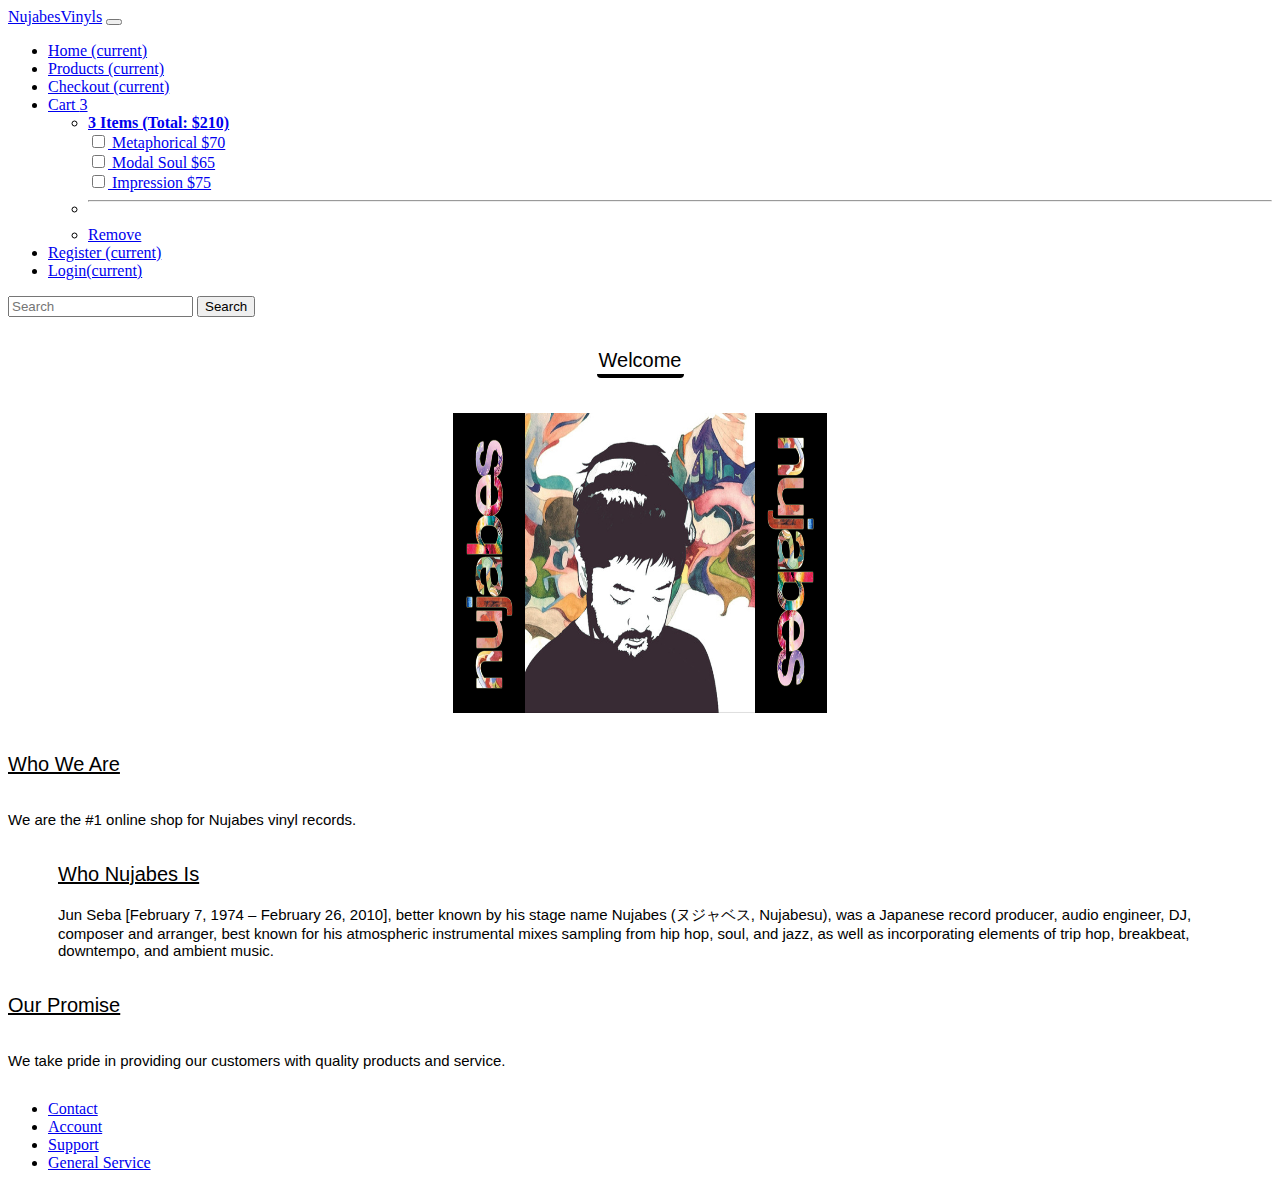
==== index.html @ d6676f7e "Capstone 1" ====
<!doctype html>
<html lang="en">

<head>
  <title>Home</title>

  <meta charset="utf-8">
  <meta name="viewport" content="width=device-width, initial-scale=1, shrink-to-fit=no">

  <!-- Bootstrap -->
  <link href="https://cdn.jsdelivr.net/npm/bootstrap@5.3.2/dist/css/bootstrap.min.css" 
    rel="stylesheet" integrity="sha384-T3c6CoIi6uLrA9TneNEoa7RxnatzjcDSCmG1MXxSR1GAsXEV/Dwwykc2MPK8M2HN" 
    crossorigin="anonymous">
  <!-- Bootstrap -->
  <link rel="stylesheet" href="style.css">

</head>

<body class="d-flex flex-column min vh-100">
  <header>
    <nav class="navbar navbar-expand-lg navbar-dark bg-dark">
          <div class="container">
            <a class="navbar-brand" href="index.html">NujabesVinyls</a>
            <button class="navbar-toggler d-lg-none" type="button" data-bs-toggle="collapse" data-bs-target="#collapsibleNavId" aria-controls="collapsibleNavId"
                aria-expanded="false" aria-label="Toggle navigation">
                <span class="navbar-toggler-icon"></span>
            </button>
            <div class="collapse navbar-collapse" id="collapsibleNavId">
                <ul class="navbar-nav me-auto mt-2 mt-lg-0">
                    <li class="nav-item">
                        <a class="nav-link active" href="index.html" aria-current="page">Home <span class="visually-hidden">(current)</span></a>
                    </li>
                    
                    <li class="nav-item">
                      <a class="nav-link active" href="products.html" aria-current="page">Products <span class="visually-hidden">(current)</span></a>
                  </li>
                  <li class="nav-item">
                    <a class="nav-link active" href="checkout.html" aria-current="page">Checkout <span class="visually-hidden">(current)</span></a>
                  </li>
                  <li class="nav-item dropdown">
                    <a class="nav-link dropdown-toggle" href="checkout.html" role="button" data-bs-toggle="dropdown" aria-expanded="false">
                      Cart <span class="badge text-bg-secondary">3</span>
                  </a>
                    <ul class="dropdown-menu">
                      <li><a class="dropdown-item" href="#items"><strong>3 Items (Total: $210)</strong><br>
                        <input class="form-check-input" type="checkbox" value="" id="flexCheckDefault">
                          <label class="form-check-label" for="flexCheckDefault">
                          </label>Metaphorical $70
                          <br>
                          <input class="form-check-input" type="checkbox" value="" id="flexCheckDefault2">
                          <label class="form-check-label" for="flexCheckDefault">
                          </label>Modal Soul $65<br>
                          <input class="form-check-input" type="checkbox" value="" id="flexCheckDefault3">
                          <label class="form-check-label" for="flexCheckDefault">
                          </label>Impression $75</a></li>
                      <li><hr class="dropdown-divider"></li>
                      <li><a class="dropdown-item" href="index.html">Remove</a></li>
                    </ul>
                  </li>

                    <li class="nav-item">
                      <a class="nav-link active" href="registration.html" aria-current="page">Register <span class="visually-hidden">(current)</span></a>
                    </li>
                    <li class="nav-item">
                      <a class="nav-link active" href="login.html" aria-current="page">Login<span class="visually-hidden">(current)</span></a>
                    </li>
                </ul>
                
                <form class="d-flex my-2 my-lg-0">
                    <input class="form-control me-sm-2" type="text" placeholder="Search" name="search">
                    <button class="btn btn-dark my-2 my-sm-0" type="submit">Search</button>
                </form>
            </div>
      </div>
    </nav>
  </header>
  <!-- NAVIGATION -->
  

  <!-- IMAGES -->
  <main class="flex flex-grow-1">
    <div class="registration-header">
      <p class="reg-style">Welcome</p>
    </div>
    <div class="content-image">
      <img src="images/logo-left.png" height="300px" alt="Nujabes" width="72px">
        <img class="image-home" src="images/profile-1.jpg" height="300px" alt="Nujabes" width="230x">
      <img src="images/logo-right.png" height="300px"  alt="Nujabes" width="72px">
    </div>
    
  <!-- Paragraphs -->

      <div class="container-paragraph">
          <div class="paragraph1">
          <p class="text-center">Who We Are</p>
        </div>
        <div class="paragraph-text">
          <p class="text-center">We are the #1 online shop for Nujabes vinyl records.</p>
        </div>
        <div class="paragraph2">
          <div class="paragraph1">
          <p class="text-center">Who Nujabes Is</p>
          </div>
        <div class="paragraph-text">
        <p class="text-center">Jun Seba [February 7, 1974 – February 26, 2010], 
          better known by his stage name Nujabes (ヌジャベス, Nujabesu), 
          was a Japanese record producer, audio engineer, DJ, 
          composer and arranger, best known for his atmospheric instrumental mixes sampling from hip hop, soul, and jazz, as well as incorporating elements of trip hop, breakbeat, downtempo, and ambient music. </p>
        </div>
        </div>
        <div class="paragraph1">
          <p class="text-center">Our Promise</p>
        </div>
        <div class="paragraph-text">
        <p class="text-center">We take pride in providing our customers with quality products and service.</p>
        </div>
      </div>
  <!-- Paragraphs -->
  </main>

  <footer class="bg-dark text-white py-1">
  <!--    <div class="contact-list-container">-->
    <div class="container">
      <ul class="nav justify-content-center">
          <li class="nav-item">
              <a class="nav-link text-white" href="#Contact">Contact</a>
          </li>
          <li class="nav-item">
              <a class="nav-link text-white" href="#Account">Account</a>
          </li>
          <li class="nav-item">
              <a class="nav-link text-white" href="mailto:jesp9040@gmail.com">Support</a>
          </li>
          <li class="nav-item">
              <a class="nav-link text-white" href="#Service">General Service</a>
          </li>
      </ul>
    </div>
  </footer>

  <script src="https://cdn.jsdelivr.net/npm/bootstrap@5.3.2/dist/js/bootstrap.bundle.min.js" 
  integrity="sha384-C6RzsynM9kWDrMNeT87bh95OGNyZPhcTNXj1NW7RuBCsyN/o0jlpcV8Qyq46cDfL" 
  crossorigin="anonymous"></script>
  </script>
</body>
</html>
---- style.css ----
/* HOME */
.login-register{
    display: flex;
    margin-right: 2px;
}

.content-image {
    display: flex;
    justify-content: center;
    margin-top: 15px;
}

.container-paragraph{
    display: flex;
    flex-direction: column;
    margin-top: 20px;
}

.paragraph1{
    font-family:Impact, Haettenschweiler, 'Arial Narrow Bold', sans-serif;
    font-size: 20px;
    text-decoration: underline;
}

.paragraph2{
    margin-left: 50px;
    margin-right: 50px;
}

.paragraph-text{
    font-family:Verdana, Geneva, Tahoma, sans-serif;
    font-size: 15px;
}

/* REGISTRATION */

.registration-header{
    display: flex;
    justify-content: center;
    margin-top: 10px;
}

.reg-style{
    border-radius: 4px;
    border-bottom: 4px solid black;
    padding: 2px;
    font-family: Verdana, Geneva, Tahoma, sans-serif;
    font-size: 20px;
}

.row-registration{
    display: flex;
    flex-wrap: wrap;
    flex-direction: column;
    align-items: flex-start;
    justify-content: center;
    align-content: center;
    
}

.col-md-4-registration{
    display: flex;
    flex-wrap: wrap;
    margin-bottom: 5px;
}

.col-md-4-button{
    margin-bottom: 30px;
}

.reg-checkbox{
    margin-top: 10px;
    margin-bottom: 15px;
    display: flex;
    align-items: flex-start;
    flex-direction: column; 
}

.check-text{
    border:1px solid rgb(215, 215, 215);
    font-family:'Segoe UI', Tahoma, Geneva, Verdana, sans-serif;
}



/* PRODUCTS */

.card-album{
    margin-bottom: 20px;
    margin-left: 30px;
}
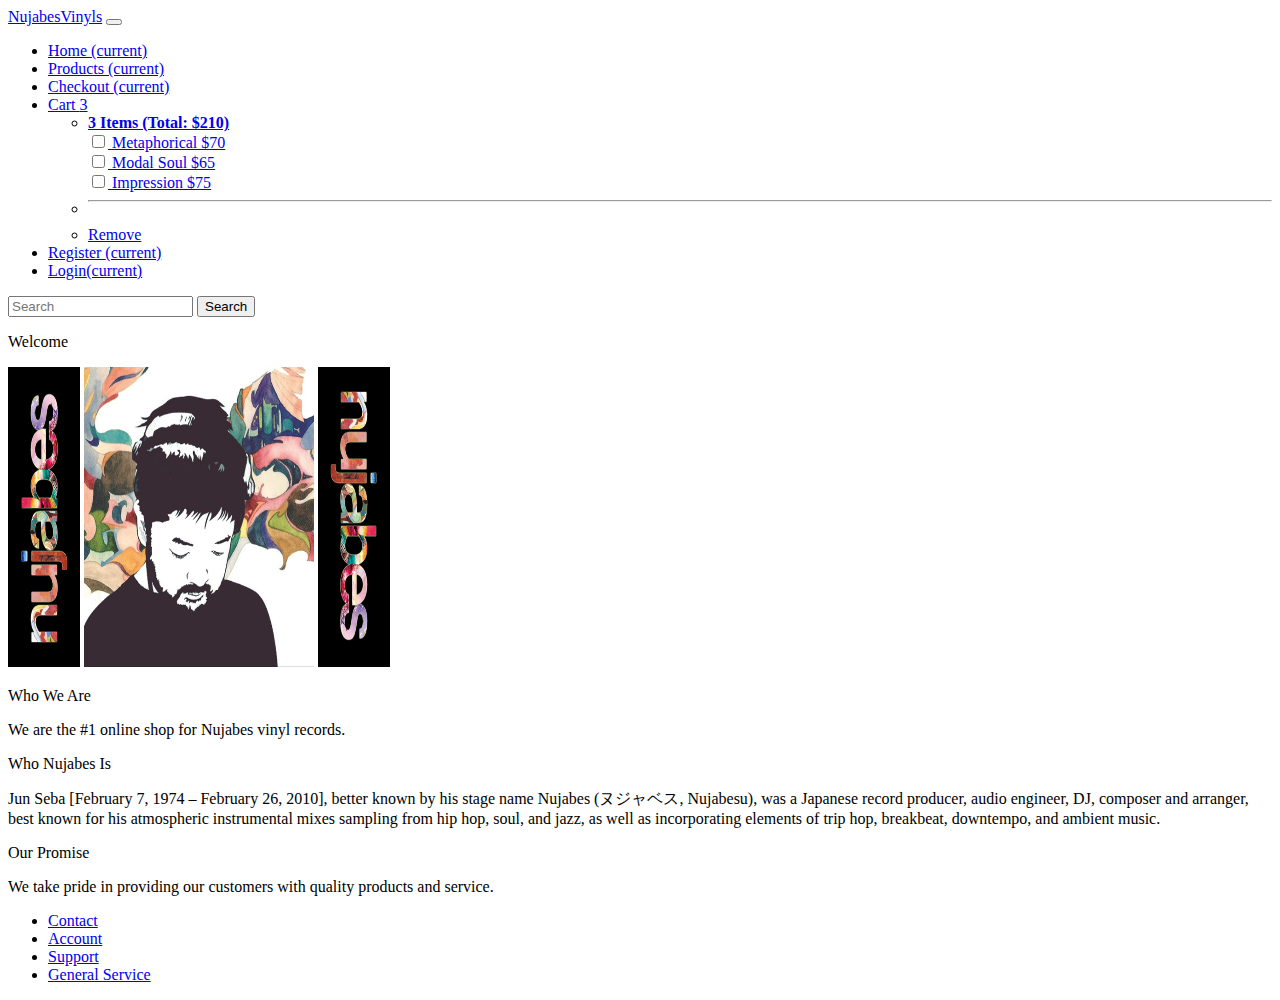
==== commit 25899aa9: "CSS Update" ====
--- a/index.html
+++ b/index.html
@@ -3,6 +3,9 @@
 
 <head>
   <title>Home</title>
+
+  <link rel = "icon" href = "images/icon.png" 
+        type = "image/x-icon"> 
 
   <meta charset="utf-8">
   <meta name="viewport" content="width=device-width, initial-scale=1, shrink-to-fit=no">
@@ -12,10 +15,9 @@
     rel="stylesheet" integrity="sha384-T3c6CoIi6uLrA9TneNEoa7RxnatzjcDSCmG1MXxSR1GAsXEV/Dwwykc2MPK8M2HN" 
     crossorigin="anonymous">
   <!-- Bootstrap -->
-  <link rel="stylesheet" href="style.css">
+  <link rel="stylesheet" href="/CSS/style.css">
 
 </head>
-
 <body class="d-flex flex-column min vh-100">
   <header>
     <nav class="navbar navbar-expand-lg navbar-dark bg-dark">
@@ -89,7 +91,7 @@
     </div>
     
   <!-- Paragraphs -->
-
+    <section>
       <div class="container-paragraph">
           <div class="paragraph1">
           <p class="text-center">Who We Are</p>
@@ -115,6 +117,7 @@
         <p class="text-center">We take pride in providing our customers with quality products and service.</p>
         </div>
       </div>
+    </section>
   <!-- Paragraphs -->
   </main>
 
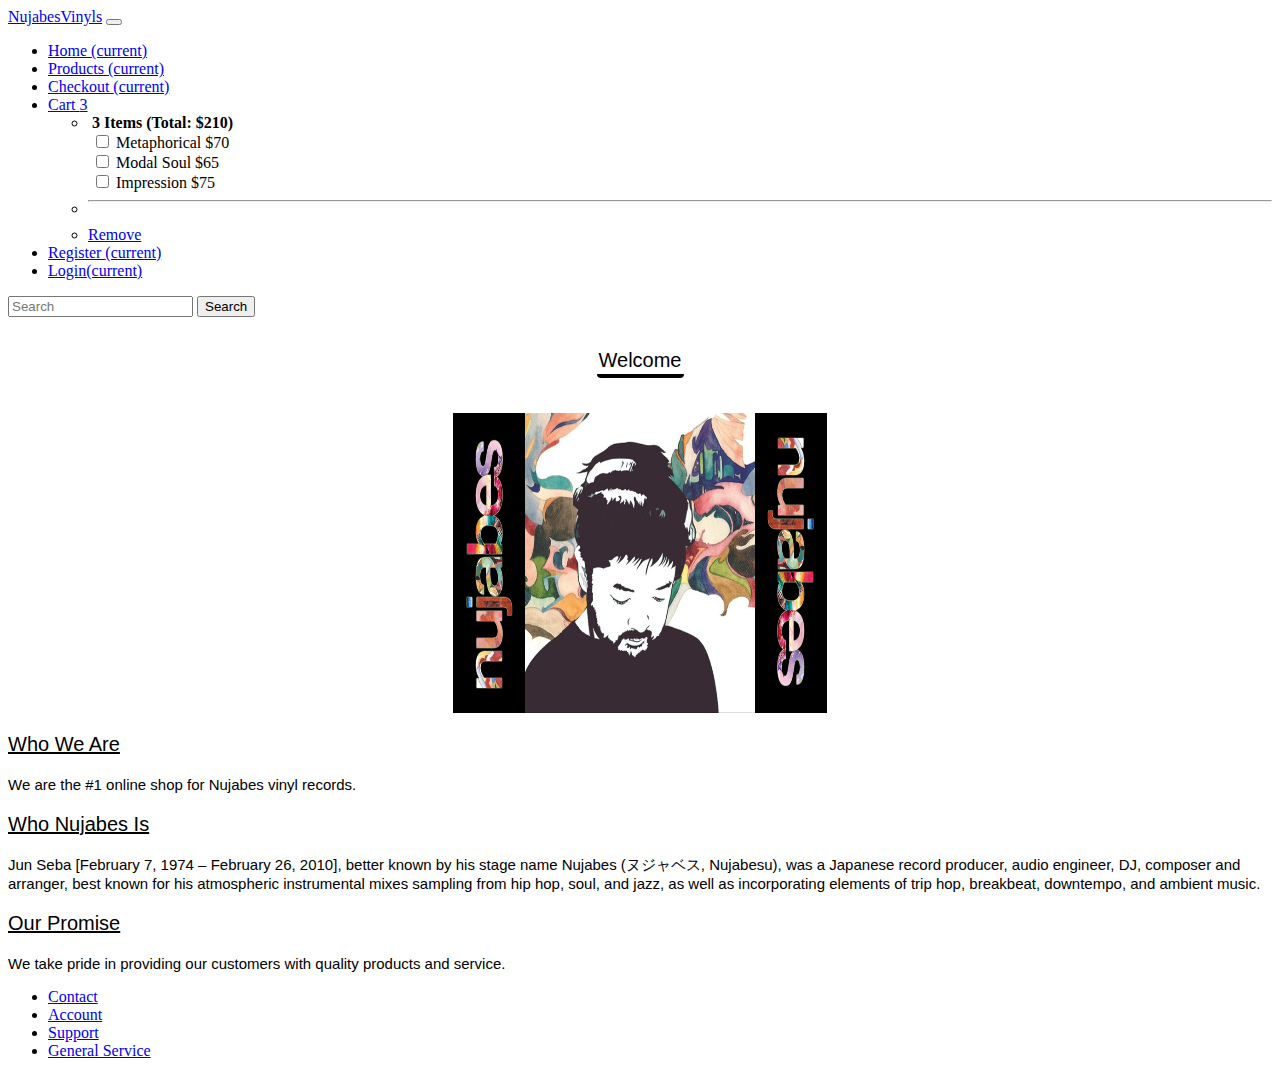
==== commit f9307b02: "Updated README" ====
--- a/index.html
+++ b/index.html
@@ -15,7 +15,8 @@
     rel="stylesheet" integrity="sha384-T3c6CoIi6uLrA9TneNEoa7RxnatzjcDSCmG1MXxSR1GAsXEV/Dwwykc2MPK8M2HN" 
     crossorigin="anonymous">
   <!-- Bootstrap -->
-  <link rel="stylesheet" href="/CSS/style.css">
+ 
+  <link rel="stylesheet" href="CSS/style.css">
 
 </head>
 <body class="d-flex flex-column min vh-100">
@@ -40,23 +41,20 @@
                     <a class="nav-link active" href="checkout.html" aria-current="page">Checkout <span class="visually-hidden">(current)</span></a>
                   </li>
                   <li class="nav-item dropdown">
-                    <a class="nav-link dropdown-toggle" href="checkout.html" role="button" data-bs-toggle="dropdown" aria-expanded="false">
-                      Cart <span class="badge text-bg-secondary">3</span>
-                  </a>
+                    <a class="nav-link dropdown-toggle" href="checkout.html" role="button" data-bs-toggle="dropdown" aria-expanded="false">Cart <span class="badge text-bg-secondary">3</span></a>
                     <ul class="dropdown-menu">
-                      <li><a class="dropdown-item" href="#items"><strong>3 Items (Total: $210)</strong><br>
-                        <input class="form-check-input" type="checkbox" value="" id="flexCheckDefault">
-                          <label class="form-check-label" for="flexCheckDefault">
-                          </label>Metaphorical $70
-                          <br>
-                          <input class="form-check-input" type="checkbox" value="" id="flexCheckDefault2">
-                          <label class="form-check-label" for="flexCheckDefault">
-                          </label>Modal Soul $65<br>
-                          <input class="form-check-input" type="checkbox" value="" id="flexCheckDefault3">
-                          <label class="form-check-label" for="flexCheckDefault">
-                          </label>Impression $75</a></li>
-                      <li><hr class="dropdown-divider"></li>
-                      <li><a class="dropdown-item" href="index.html">Remove</a></li>
+                      <li>
+                        <strong>&nbsp;3 Items (Total: $210)</strong><br>
+                        &nbsp;<input class="form-check-input" type="checkbox" value="" id="flexCheckDefault"> Metaphorical $70<br>
+                        &nbsp;<input class="form-check-input" type="checkbox" value="" id="flexCheckDefault2"> Modal Soul $65<br>
+                        &nbsp;<input class="form-check-input" type="checkbox" value="" id="flexCheckDefault3"> Impression $75
+                      </li>
+                      <li>
+                        <hr class="dropdown-divider">
+                      </li>
+                      <li>
+                        <a class="dropdown-item" href="index.html">Remove</a>
+                      </li>
                     </ul>
                   </li>
 
@@ -82,42 +80,49 @@
   <!-- IMAGES -->
   <main class="flex flex-grow-1">
     <div class="registration-header">
+
       <p class="reg-style">Welcome</p>
+
     </div>
     <div class="content-image">
-      <img src="images/logo-left.png" height="300px" alt="Nujabes" width="72px">
-        <img class="image-home" src="images/profile-1.jpg" height="300px" alt="Nujabes" width="230x">
-      <img src="images/logo-right.png" height="300px"  alt="Nujabes" width="72px">
+      <img src="images/logo-left.png" height="300" alt="Nujabes" width="72">
+        <img class="image-home" src="images/profile-1.jpg" height="300" alt="Nujabes" width="230">
+      <img src="images/logo-right.png" height="300"  alt="Nujabes" width="72">
     </div>
     
   <!-- Paragraphs -->
-    <section>
-      <div class="container-paragraph">
-          <div class="paragraph1">
-          <p class="text-center">Who We Are</p>
-        </div>
-        <div class="paragraph-text">
-          <p class="text-center">We are the #1 online shop for Nujabes vinyl records.</p>
-        </div>
-        <div class="paragraph2">
-          <div class="paragraph1">
-          <p class="text-center">Who Nujabes Is</p>
+      <div class="container text-center">
+        <div class="row">
+          <div class="col">
+            <div class="paragraph1">
+              <p class="text-center">Who We Are</p>
+            </div>
+              <div class="paragraph-text">
+                <p class="text-center">We are the #1 online shop for Nujabes vinyl records.</p>
+              </div>
           </div>
-        <div class="paragraph-text">
-        <p class="text-center">Jun Seba [February 7, 1974 – February 26, 2010], 
-          better known by his stage name Nujabes (ヌジャベス, Nujabesu), 
-          was a Japanese record producer, audio engineer, DJ, 
-          composer and arranger, best known for his atmospheric instrumental mixes sampling from hip hop, soul, and jazz, as well as incorporating elements of trip hop, breakbeat, downtempo, and ambient music. </p>
-        </div>
-        </div>
-        <div class="paragraph1">
-          <p class="text-center">Our Promise</p>
-        </div>
-        <div class="paragraph-text">
-        <p class="text-center">We take pride in providing our customers with quality products and service.</p>
+          <div class="col-sm-7">
+            <div class="paragraph1">
+              <p class="text-center">Who Nujabes Is</p>
+            </div>
+              <div class="paragraph-text">
+                <p class="text-center">Jun Seba [February 7, 1974 – February 26, 2010], 
+                  better known by his stage name Nujabes (ヌジャベス, Nujabesu), 
+                  was a Japanese record producer, audio engineer, DJ, 
+                  composer and arranger, best known for his atmospheric instrumental mixes sampling from hip hop, soul, and jazz, as well as incorporating elements of trip hop, breakbeat, downtempo, and ambient music. </p>
+              </div>
+          </div>
+          <div class="col">
+            <div class="paragraph1">
+              <p class="text-center">Our Promise</p>
+            </div>
+              <div class="paragraph-text">
+                <p class="text-center">We take pride in providing our customers with quality products and service.</p>
+              </div>
+          </div>
         </div>
       </div>
-    </section>
+
   <!-- Paragraphs -->
   </main>
 
@@ -144,6 +149,5 @@
   <script src="https://cdn.jsdelivr.net/npm/bootstrap@5.3.2/dist/js/bootstrap.bundle.min.js" 
   integrity="sha384-C6RzsynM9kWDrMNeT87bh95OGNyZPhcTNXj1NW7RuBCsyN/o0jlpcV8Qyq46cDfL" 
   crossorigin="anonymous"></script>
-  </script>
 </body>
 </html>--- a/CSS/style.css
+++ b/CSS/style.css
@@ -0,0 +1,91 @@
+
+/* HOME */
+.login-register{
+    display: flex;
+    margin-right: 2px;
+}
+
+.content-image {
+    display: flex;
+    justify-content: center;
+    margin-top: 15px;
+    margin-bottom: 20px;
+}
+
+.container-paragraph{
+    display: flex;
+    flex-direction: column;
+    margin-top: 20px;
+}
+
+.paragraph1{
+    font-family:Impact, Haettenschweiler, 'Arial Narrow Bold', sans-serif;
+    font-size: 20px;
+    text-decoration: underline;
+}
+
+.paragraph-text{
+    font-family:Verdana, Geneva, Tahoma, sans-serif;
+    font-size: 15px;
+}
+
+/* REGISTRATION */
+
+.registration-header{
+    display: flex;
+    justify-content: center;
+    margin-top: 10px;
+}
+
+.reg-style{
+    border-radius: 4px;
+    border-bottom: 4px solid black;
+    padding: 2px;
+    font-family: Verdana, Geneva, Tahoma, sans-serif;
+    font-size: 20px;
+}
+
+.row-registration{
+    display: flex;
+    flex-wrap: wrap;
+    flex-direction: column;
+    align-items: flex-start;
+    justify-content: center;
+    align-content: center;
+    
+}
+
+.col-md-4-registration{
+    display: flex;
+    flex-wrap: wrap;
+    margin-bottom: 5px;
+}
+
+.col-md-4-button{
+    margin-bottom: 30px;
+}
+
+.reg-checkbox{
+    margin-top: 10px;
+    margin-bottom: 15px;
+    display: flex;
+    align-items: flex-start;
+    flex-direction: column; 
+}
+
+.check-text{
+    border:1px solid rgb(215, 215, 215);
+    font-family:'Segoe UI', Tahoma, Geneva, Verdana, sans-serif;
+}
+
+
+
+/* PRODUCTS */
+
+.card-album{
+    margin-bottom: 20px;
+    display: flex;
+    justify-content: center;
+}
+
+
